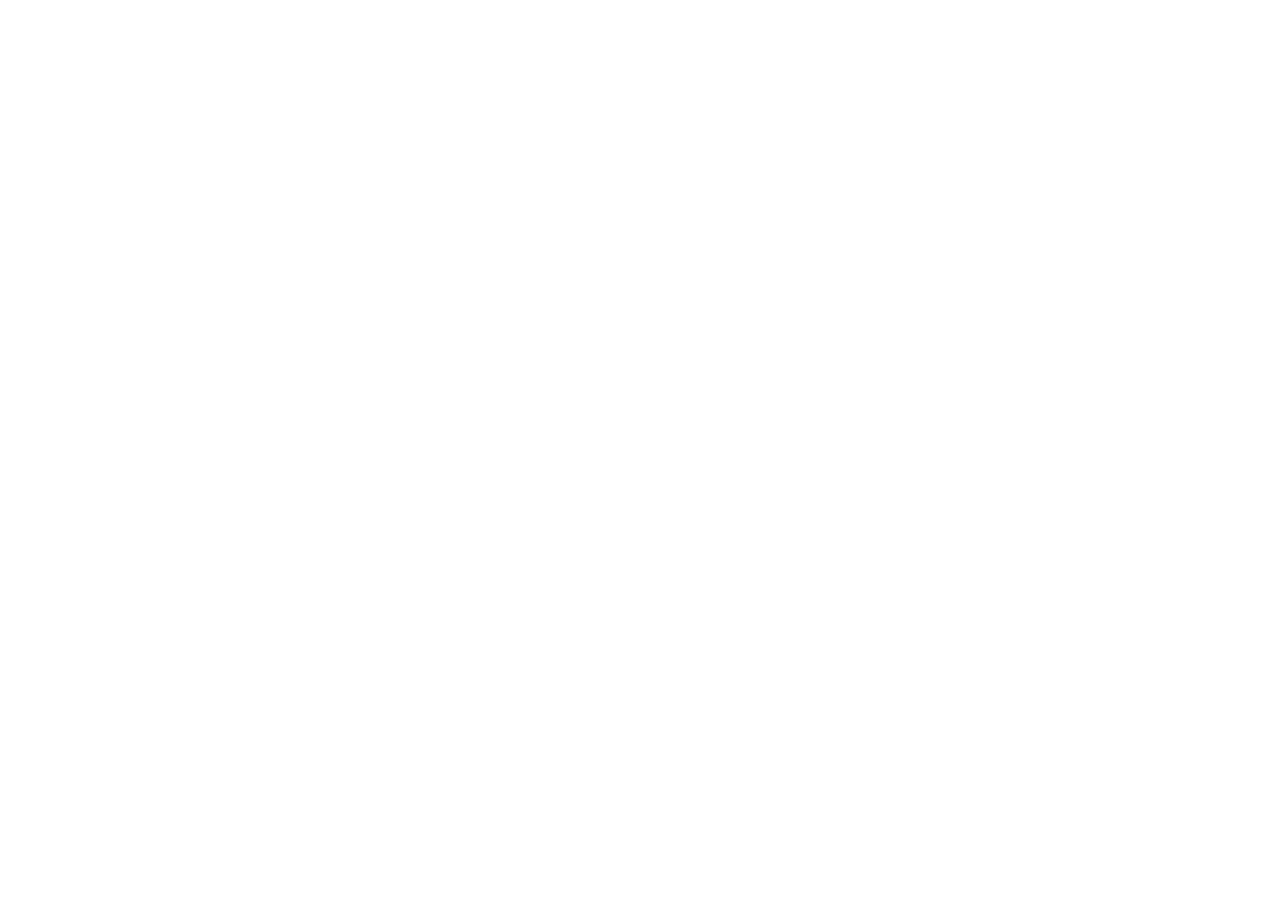
==== index.html @ ce8b85ba "Add files via upload" ====
<!DOCTYPE html>
<html lang="en">
	<head>
		<meta charset="utf-8">
		<title>hello
		</title>
		<style>
			body { margin: 0; }
		</style>
	</head>
	<body>
		<script type="module" src="/main.js"></script>
	</body>
</html>
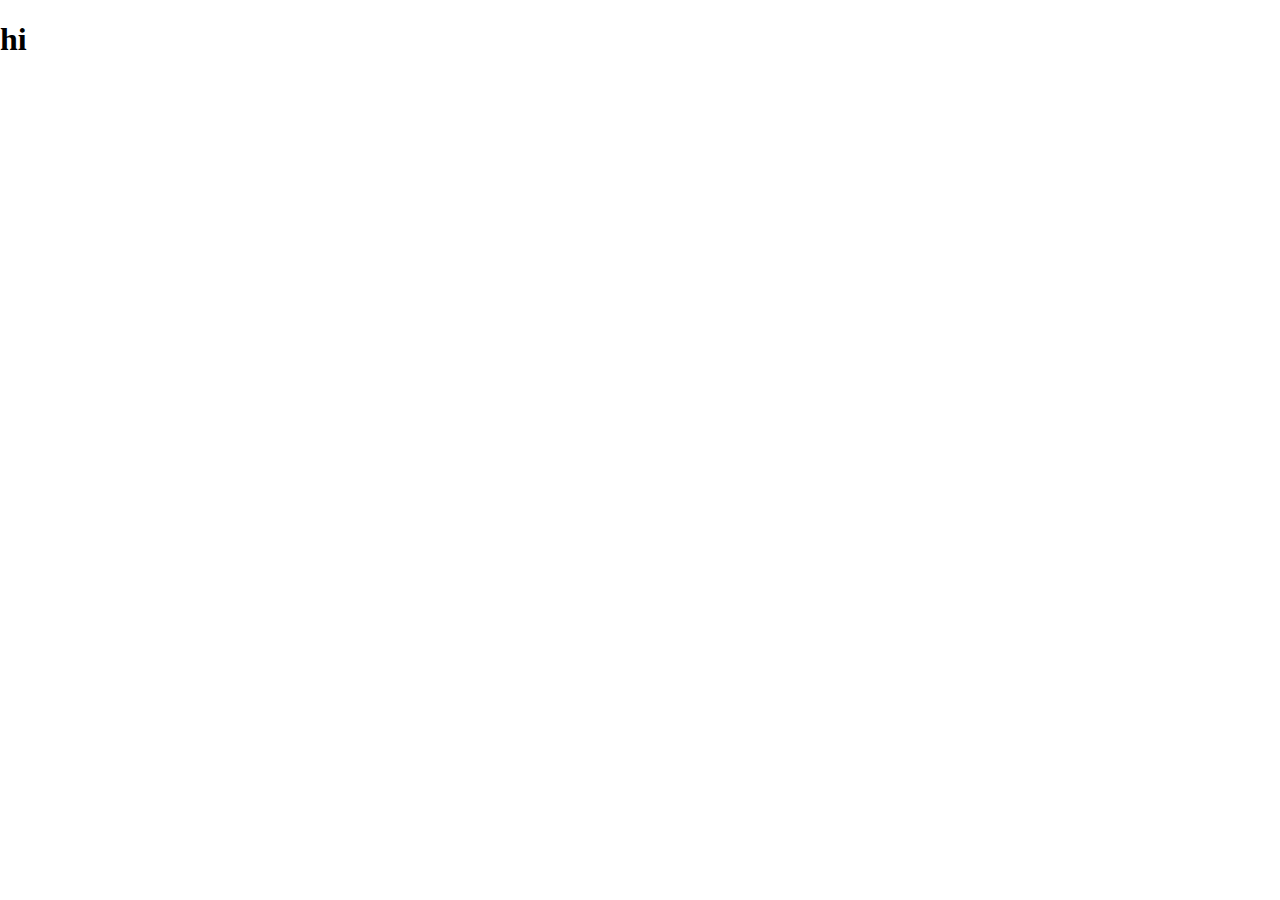
==== commit 9ddc59ee: "Add files via upload" ====
--- a/index.html
+++ b/index.html
@@ -9,6 +9,7 @@
 		</style>
 	</head>
 	<body>
+		<h1>hi</h1>
 		<script type="module" src="/main.js"></script>
 	</body>
 </html>